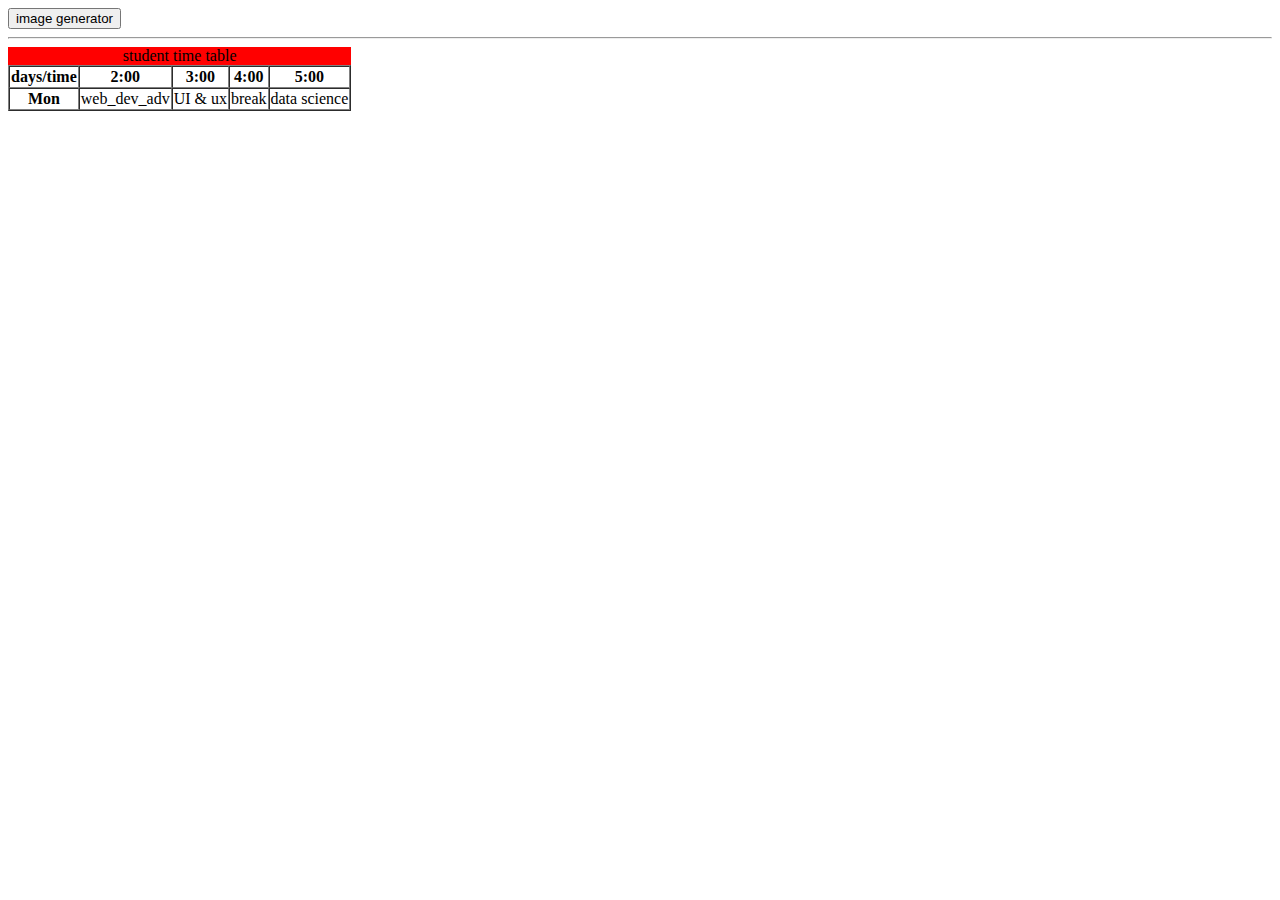
==== prodom/dom.html @ 52a8c0af "class on dom with exercise" ====
<!DOCTYPE html>
<html lang="en">
<head>
    <meta charset="UTF-8">
    <meta name="viewport" content="width=device-width, initial-scale=1.0">
    <title>element manipulation</title>
</head>
<body>
    <div id="wrapper">
        <button onclick="imageGenerator()">image generator</button><hr>
    </div>
    <script src="dom.js"></script>
</body>
</html>
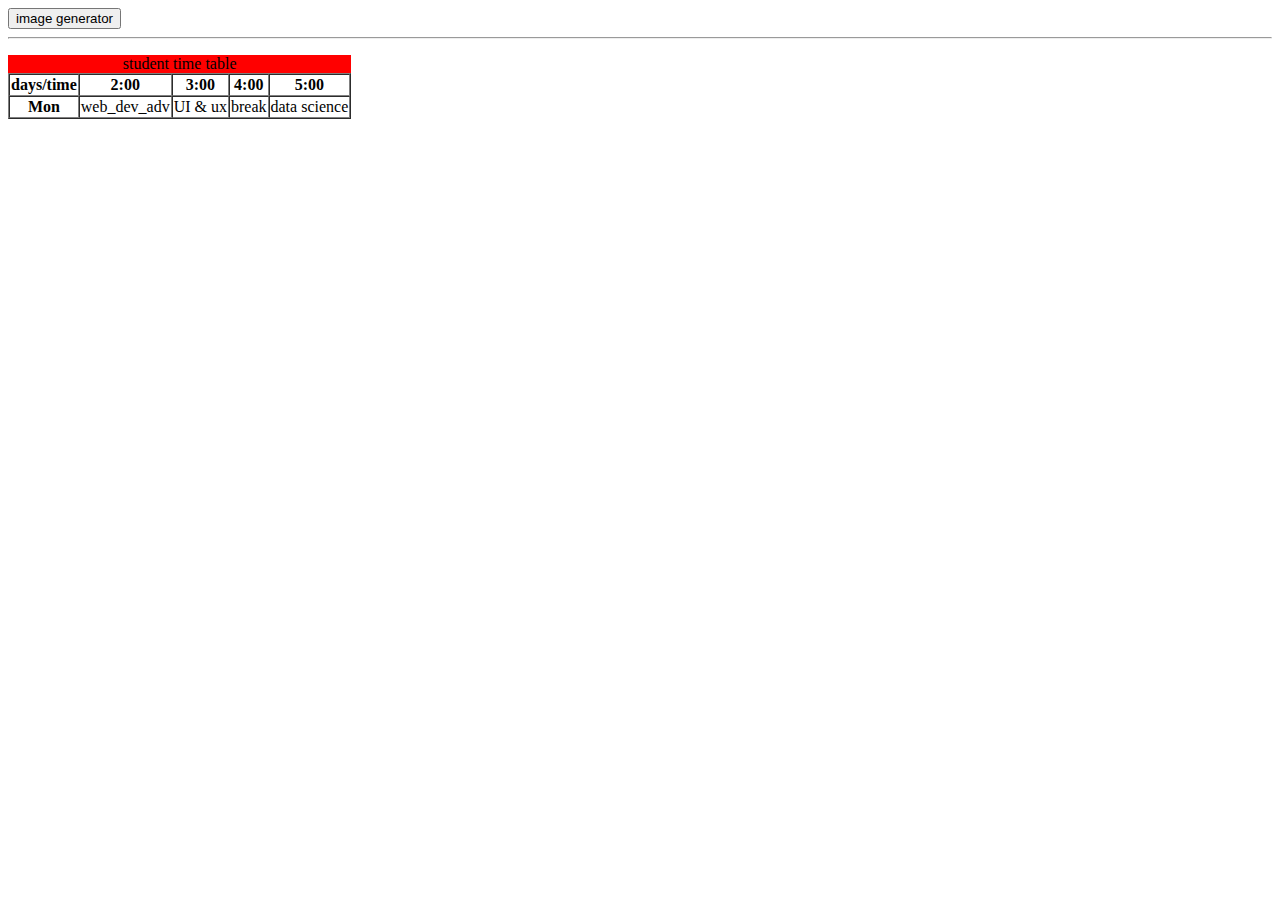
==== commit 3e858d53: "dom discussion and background color changer with an assignment on persistency using localstorage" ====
--- a/prodom/dom.html
+++ b/prodom/dom.html
@@ -3,11 +3,15 @@
 <head>
     <meta charset="UTF-8">
     <meta name="viewport" content="width=device-width, initial-scale=1.0">
+    <link rel="stylesheet" href="style.css">
     <title>element manipulation</title>
 </head>
 <body>
     <div id="wrapper">
         <button onclick="imageGenerator()">image generator</button><hr>
+        <figure id="imgCont">
+
+        </figure>
     </div>
     <script src="dom.js"></script>
 </body>
--- a/prodom/style.css
+++ b/prodom/style.css
@@ -0,0 +1,7 @@
+.section{
+    display: flex;
+    justify-content: space-around;
+    flex-wrap: wrap;
+    gap: 2rem;
+    border: .2rem solid red;
+}